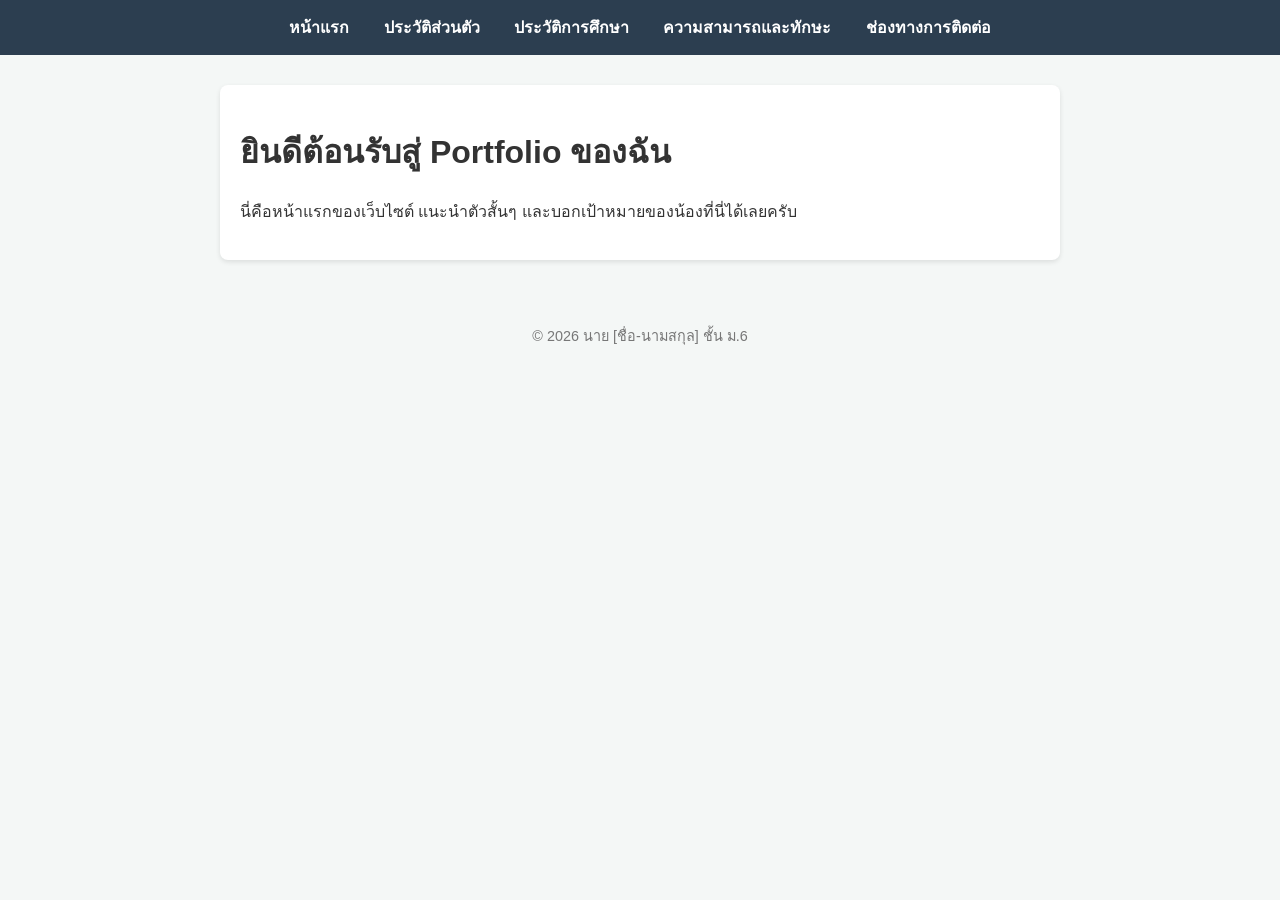
==== index.html @ 723c862a "Create index.html" ====
<!DOCTYPE html>
<html lang="th">
<head>
    <meta charset="UTF-8">
    <meta name="viewport" content="width=device-width, initial-scale=1.0">
    <title>My Portfolio</title>
    <style>
        /* สไตล์ตกแต่งพื้นฐานให้น่าอ่าน */
        body {
            font-family: 'Segoe UI', Tahoma, Geneva, Verdana, sans-serif;
            margin: 0;
            padding: 0;
            background-color: #f4f7f6;
            color: #333;
        }
        nav {
            background-color: #2c3e50;
            padding: 15px;
            text-align: center;
        }
        nav a {
            color: white;
            text-decoration: none;
            margin: 0 15px;
            font-weight: bold;
        }
        nav a:hover {
            color: #1abc9c;
        }
        .container {
            max-width: 800px;
            margin: 30px auto;
            background: white;
            padding: 20px;
            border-radius: 8px;
            box-shadow: 0 2px 5px rgba(0,0,0,0.1);
        }
        footer {
            text-align: center;
            padding: 20px;
            font-size: 0.9em;
            color: #777;
        }
    </style>
</head>
<body>

    <nav>
        <a href="index.html">หน้าแรก</a>
        <a href="profile.html">ประวัติส่วนตัว</a>
        <a href="education.html">ประวัติการศึกษา</a>
        <a href="skills.html">ความสามารถและทักษะ</a>
        <a href="contact.html">ช่องทางการติดต่อ</a>
    </nav>

    <div class="container">
        <h1>ยินดีต้อนรับสู่ Portfolio ของฉัน</h1>
        <p>นี่คือหน้าแรกของเว็บไซต์ แนะนำตัวสั้นๆ และบอกเป้าหมายของน้องที่นี่ได้เลยครับ</p>
    </div>

    <footer>
        <p>© 2026 นาย [ชื่อ-นามสกุล] ชั้น ม.6</p>
    </footer>

</body>
</html>
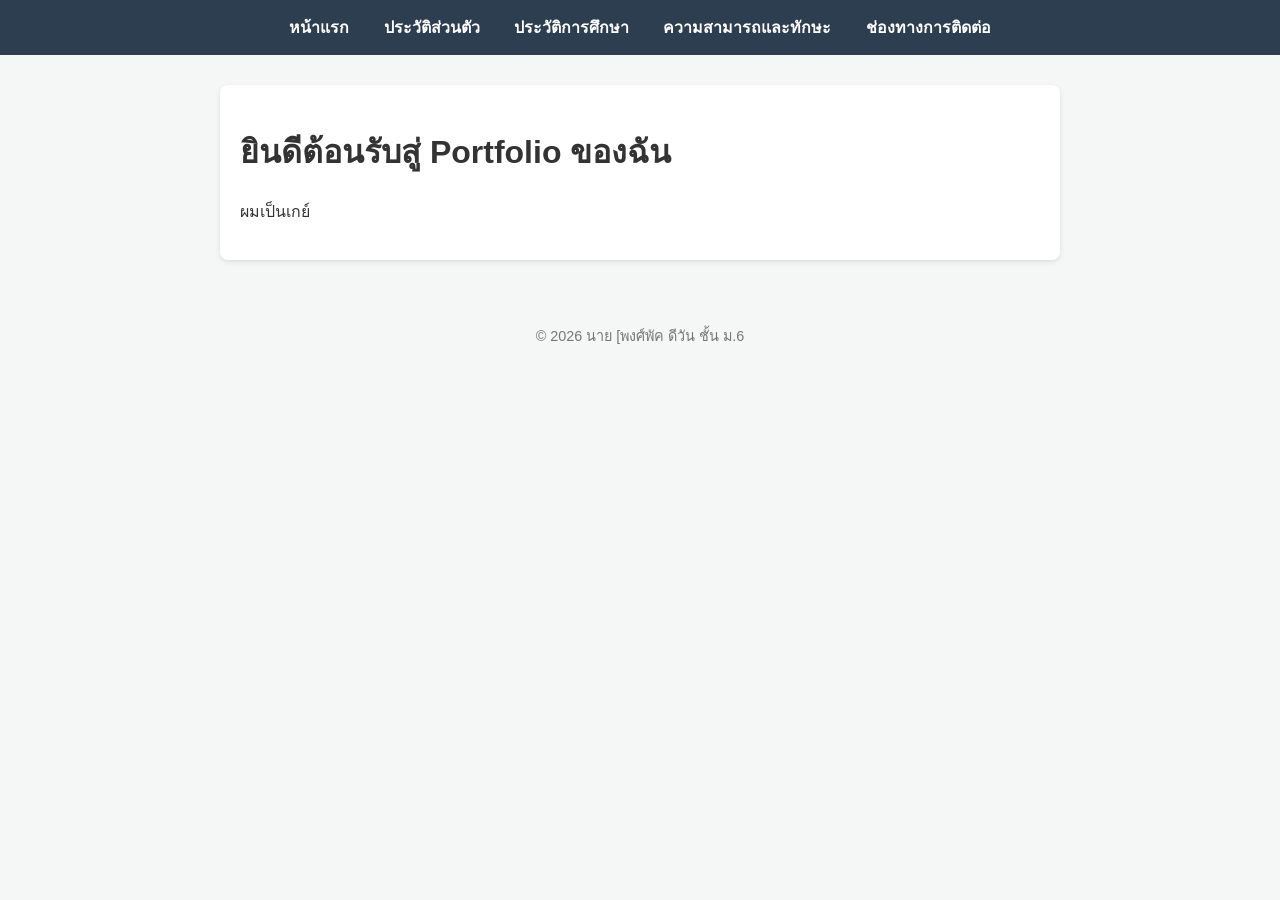
==== commit 17189266: "Update index.html" ====
--- a/index.html
+++ b/index.html
@@ -55,11 +55,11 @@
 
     <div class="container">
         <h1>ยินดีต้อนรับสู่ Portfolio ของฉัน</h1>
-        <p>นี่คือหน้าแรกของเว็บไซต์ แนะนำตัวสั้นๆ และบอกเป้าหมายของน้องที่นี่ได้เลยครับ</p>
+        <p>ผมเป็นเกย์</p>
     </div>
 
     <footer>
-        <p>© 2026 นาย [ชื่อ-นามสกุล] ชั้น ม.6</p>
+        <p>© 2026 นาย [พงศ์พัค ดีวัน ชั้น ม.6</p>
     </footer>
 
 </body>
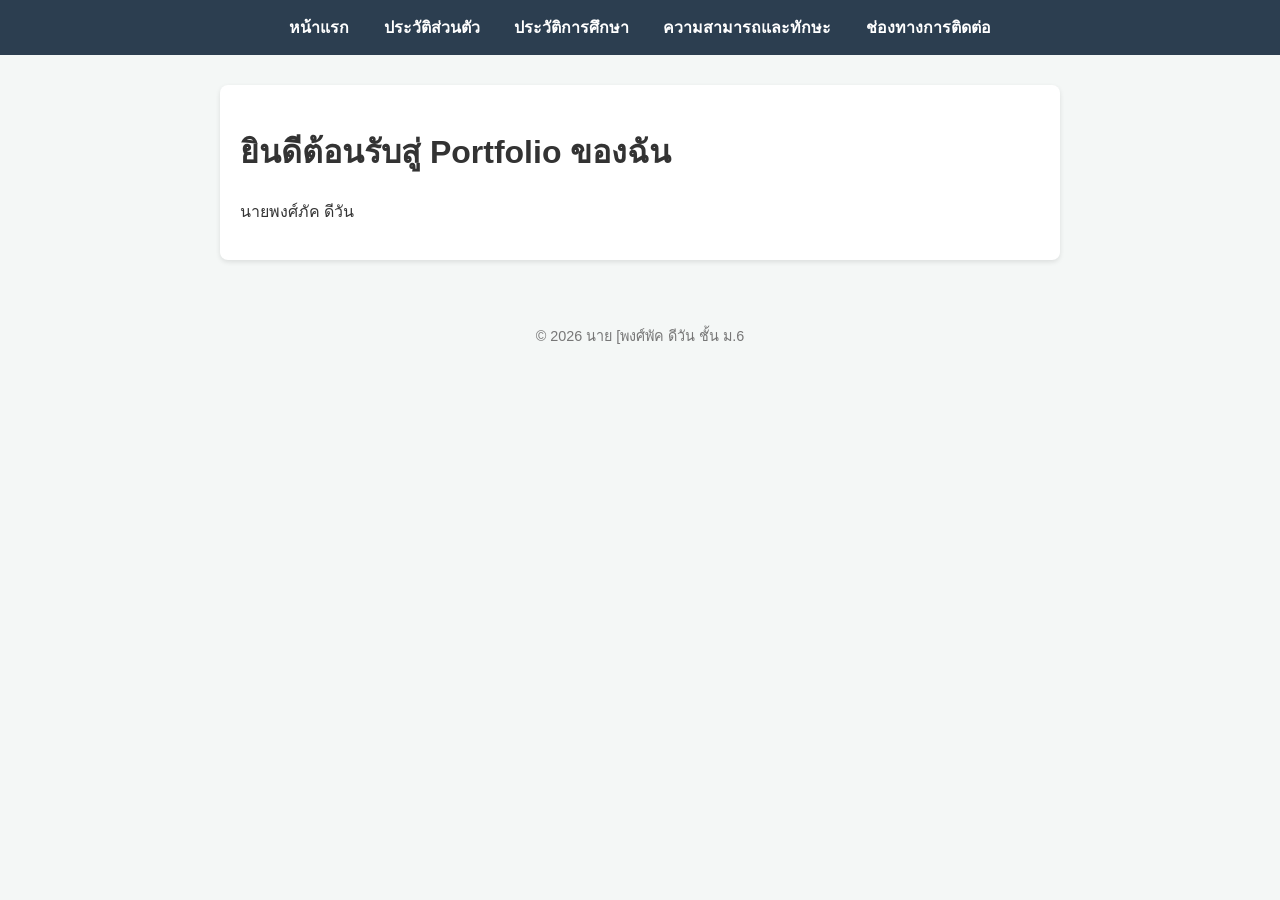
==== commit 61bee277: "Update index.html" ====
--- a/index.html
+++ b/index.html
@@ -55,7 +55,7 @@
 
     <div class="container">
         <h1>ยินดีต้อนรับสู่ Portfolio ของฉัน</h1>
-        <p>ผมเป็นเกย์</p>
+        <p>นายพงศ์ภัค ดีวัน</p>
     </div>
 
     <footer>
